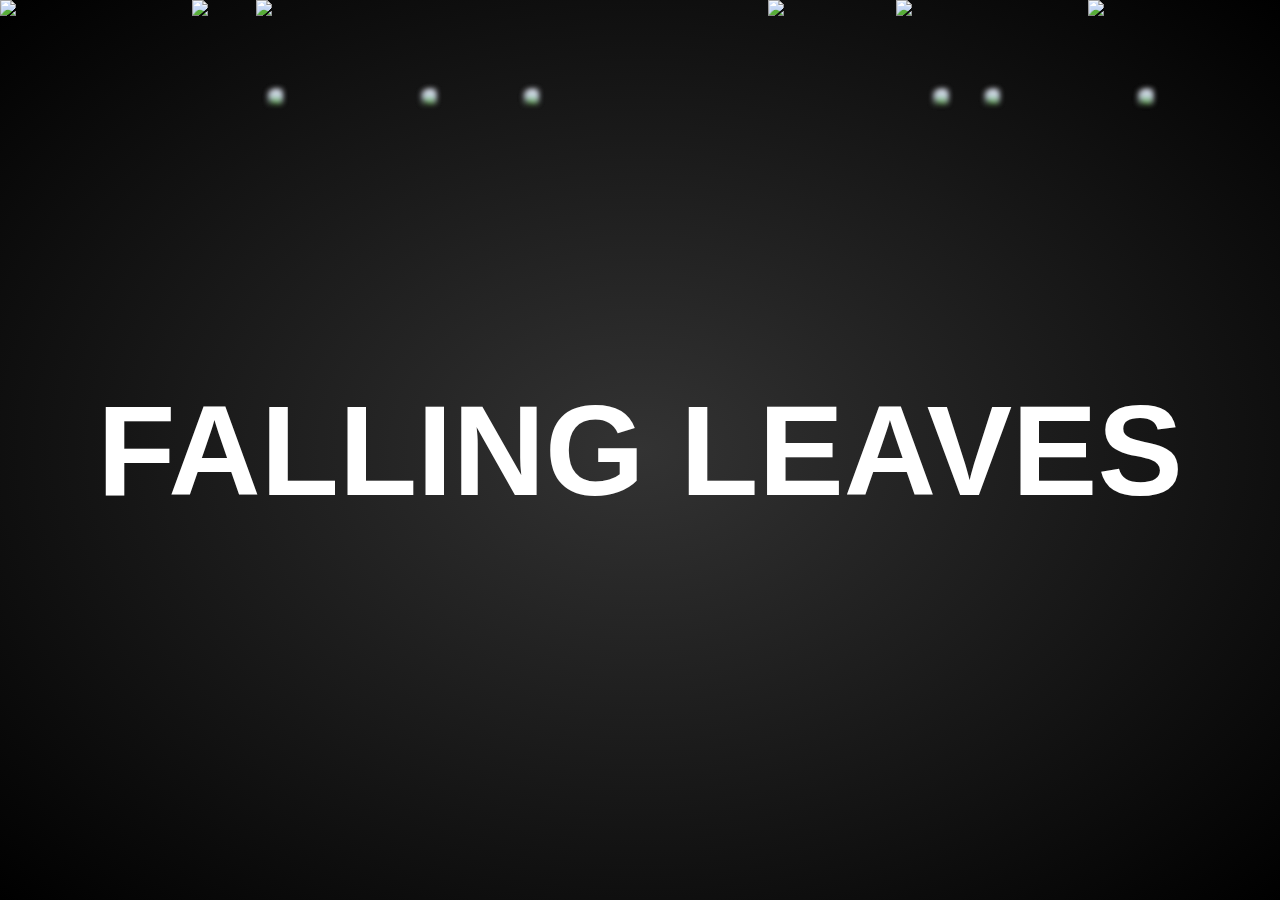
==== my_page2.html @ fc038257 "Add files via upload" ====
<!DOCTYPE html>
<html lang="en" dir="ltr">
  <head>
    <meta charset="utf-8">
    <link rel="stylesheet" href="master2.css">
    <title>My Page</title>
  </head>
  <body>
    <section>
      <h2><a href="my_page3.html">Falling Leaves</a></h2>
      <div class="set">
          <div><img src="leaf/leaves1.png"></div>
          <div><img src="leaf/leaves2.png"></div>
          <div><img src="leaf/leaves3.png"></div>
          <div><img src="leaf/leaves4.png"></div>
          <div><img src="leaf/leaves1.png"></div>
          <div><img src="leaf/leaves2.png"></div>
          <div><img src="leaf/leaves3.png"></div>
          <div><img src="leaf/leaves4.png"></div>
      </div>
      <div class="set set2">
          <div><img src="leaf/leaves1.png"></div>
          <div><img src="leaf/leaves2.png"></div>
          <div><img src="leaf/leaves3.png"></div>
          <div><img src="leaf/leaves4.png"></div>
          <div><img src="leaf/leaves1.png"></div>
          <div><img src="leaf/leaves2.png"></div>
          <div><img src="leaf/leaves3.png"></div>
          <div><img src="leaf/leaves4.png"></div>
      </div>
      <div class="set set3">
          <div><img src="leaf/leaves1.png"></div>
          <div><img src="leaf/leaves2.png"></div>
          <div><img src="leaf/leaves3.png"></div>
          <div><img src="leaf/leaves4.png"></div>
          <div><img src="leaf/leaves1.png"></div>
          <div><img src="leaf/leaves2.png"></div>
          <div><img src="leaf/leaves3.png"></div>
          <div><img src="leaf/leaves4.png"></div>
      </div>
      <div class="set-inv set4">
          <div><img src="leaf/leaves1.png"></div>
          <div><img src="leaf/leaves2.png"></div>
          <div><img src="leaf/leaves3.png"></div>
          <div><img src="leaf/leaves4.png"></div>
          <div><img src="leaf/leaves1.png"></div>
          <div><img src="leaf/leaves2.png"></div>
          <div><img src="leaf/leaves3.png"></div>
          <div><img src="leaf/leaves4.png"></div>
      </div>
      <div class="set-inv set5">
          <div><img src="leaf/leaves1.png"></div>
          <div><img src="leaf/leaves2.png"></div>
          <div><img src="leaf/leaves3.png"></div>
          <div><img src="leaf/leaves4.png"></div>
          <div><img src="leaf/leaves1.png"></div>
          <div><img src="leaf/leaves2.png"></div>
          <div><img src="leaf/leaves3.png"></div>
          <div><img src="leaf/leaves4.png"></div>
      </div>
      <div class="set-inv set6">
          <div><img src="leaf/leaves1.png"></div>
          <div><img src="leaf/leaves2.png"></div>
          <div><img src="leaf/leaves3.png"></div>
          <div><img src="leaf/leaves4.png"></div>
          <div><img src="leaf/leaves1.png"></div>
          <div><img src="leaf/leaves2.png"></div>
          <div><img src="leaf/leaves3.png"></div>
          <div><img src="leaf/leaves4.png"></div>
      </div>
    </section>
  </body>
</html>
---- master2.css ----
@import url("https://fonts.google.com/css2?family=Poppins:wghts@200;300;400;500;600;700;800;900&display=swap");
/* https://www.youtube.com/watch?v=FAF6iy2eUyw */

* {
  margin: 0;
  padding: 0;
  box-sizing: border-box;
  font-family: "Poppins", sans-serif;
}

section {
  position: relative;
  width: 100%;
  height: 100vh;
  background: radial-gradient(#333,#000);
  overflow: hidden;
  display: flex;
  justify-content: center;
  align-items: center;
}

section h2 {
  color: #fff;
  font-size: 8em;
  text-transform: uppercase;
}

section a {
  color: #fff;
  text-transform: uppercase;
  text-decoration: none;
}

section .set {
  position: absolute;
  width: 100%;
  height: 100%;
  top: 0;
  left: 0;
  pointer-events: none;
}

section .set div {
  position: absolute;
  display: block;
}

section .set div:nth-child(1) {
  left: 20%;
  animation: animate 15s linear infinite;
  animation-delay: -7s;
}

section .set div:nth-child(2) {
  left: 70%;
  animation: animate 20s linear infinite;
  animation-delay: -5s;
}

section .set div:nth-child(3) {
  left: 20%;
  animation: animate 20s linear infinite;
  animation-delay: 0s;
}

section .set div:nth-child(4) {
  left: 0%;
  animation: animate 15s linear infinite;
  animation-delay: -5s;
}

section .set div:nth-child(5) {
  left: 85%;
  animation: animate 18s linear infinite;
  animation-delay: -10s;
}

section .set div:nth-child(6) {
  left: 0%;
  animation: animate 12s linear infinite;
}

section .set div:nth-child(7) {
  left: 15%;
  animation: animate 14s linear infinite;
}

section .set div:nth-child(8) {
  left: 60%;
  animation: animate 15s linear infinite;
}

@keyframes animate {
  0% {
    opacity: 0;
    top: -10%;
    transform: translateX(20px) rotate(0deg);
  }

  10% {
    opacity: 1;
  }

  20% {
    transform: translateX(-20px) rotate(45deg);
  }

  20% {
    transform: translateX(-20px) rotate(90deg);
  }

  60% {
    transform: translateX(20px) rotate(180deg);
  }

  80% {
    transform: translateX(-20px) rotate(180deg);
  }

  100% {
    top: 100vh;
    transform: translateX(-20px) rotate(225deg);
  }
}

.set2 {
  transform: scale(2) rotateY(180deg);
  filter: blur(2px);
}

.set3 {
  transform: scale(0.8) rotateY(180deg);
  filter: blur(4px);
}

section .set-inv {
  position: absolute;
  width: 100%;
  height: 100%;
  top: 0;
  left: 0;
  pointer-events: none;
}

section .set-inv div {
  position: absolute;
  display: block;
}

section .set-inv div:nth-child(1) {
  left: 20%;
  animation: animate-inv 15s linear infinite;
  animation-delay: -7s;
}

section .set-inv div:nth-child(2) {
  left: 70%;
  animation: animate-inv 20s linear infinite;
  animation-delay: -5s;
}

section .set-inv div:nth-child(3) {
  left: 20%;
  animation: animate-inv 20s linear infinite;
  animation-delay: 0s;
}

section .set-inv div:nth-child(4) {
  left: 0%;
  animation: animate-inv 15s linear infinite;
  animation-delay: -5s;
}

section .set-inv div:nth-child(5) {
  left: 85%;
  animation: animate-inv 18s linear infinite;
  animation-delay: -10s;
}

section .set-inv div:nth-child(6) {
  left: 0%;
  animation: animate-inv 12s linear infinite;
}

section .set-inv div:nth-child(7) {
  left: 15%;
  animation: animate-inv 14s linear infinite;
}

section .set-inv div:nth-child(8) {
  left: 60%;
  animation: animate-inv 15s linear infinite;
}

@keyframes animate-inv {
  0% {
    opacity: 0;
    top: 100vh;
    transform: translateX(-20px) rotate(0deg);
  }

  10% {
    opacity: 1;
  }

  20% {
    transform: translateX(20px) rotate(315deg);
  }

  20% {
    transform: translateX(20px) rotate(270deg);
  }

  60% {
    transform: translateX(-20px) rotate(180deg);
  }

  80% {
    transform: translateX(20px) rotate(180deg);
  }

  100% {
    top: -10%;
    transform: translateX(20px) rotate(135deg);
  }
}

.set5 {
  transform: scale(2) rotateY(180deg);
  filter: blur(2px);
}

.set6 {
  transform: scale(0.8) rotateY(180deg);
  filter: blur(4px);
}
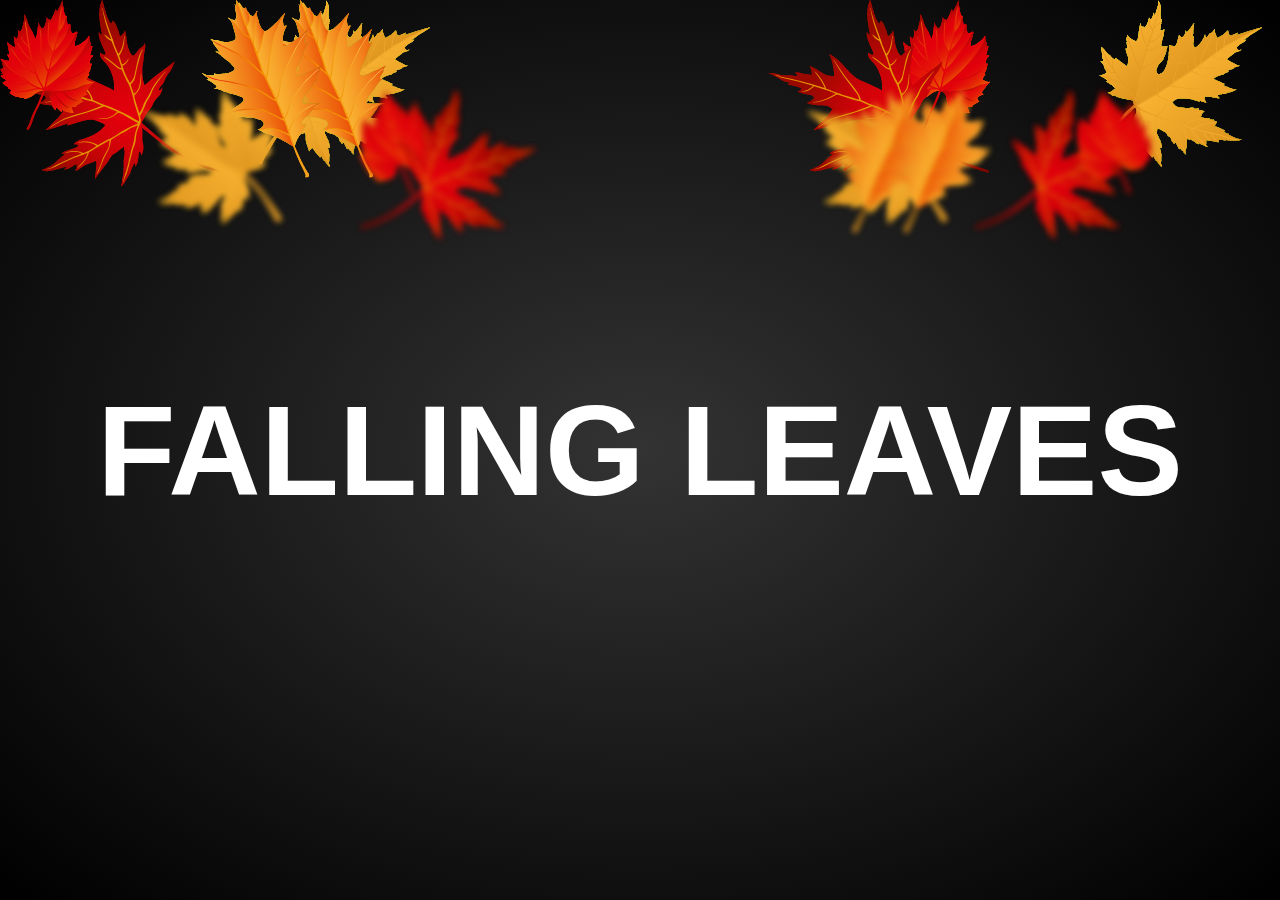
==== commit 47f82511: "Update my_page2.html" ====
--- a/my_page2.html
+++ b/my_page2.html
@@ -9,64 +9,64 @@
     <section>
       <h2><a href="my_page3.html">Falling Leaves</a></h2>
       <div class="set">
-          <div><img src="leaf/leaves1.png"></div>
-          <div><img src="leaf/leaves2.png"></div>
-          <div><img src="leaf/leaves3.png"></div>
-          <div><img src="leaf/leaves4.png"></div>
-          <div><img src="leaf/leaves1.png"></div>
-          <div><img src="leaf/leaves2.png"></div>
-          <div><img src="leaf/leaves3.png"></div>
-          <div><img src="leaf/leaves4.png"></div>
+          <div><img src="leaves1.png"></div>
+          <div><img src="leaves2.png"></div>
+          <div><img src="leaves3.png"></div>
+          <div><img src="leaves4.png"></div>
+          <div><img src="leaves1.png"></div>
+          <div><img src="leaves2.png"></div>
+          <div><img src="leaves3.png"></div>
+          <div><img src="leaves4.png"></div>
       </div>
       <div class="set set2">
-          <div><img src="leaf/leaves1.png"></div>
-          <div><img src="leaf/leaves2.png"></div>
-          <div><img src="leaf/leaves3.png"></div>
-          <div><img src="leaf/leaves4.png"></div>
-          <div><img src="leaf/leaves1.png"></div>
-          <div><img src="leaf/leaves2.png"></div>
-          <div><img src="leaf/leaves3.png"></div>
-          <div><img src="leaf/leaves4.png"></div>
+          <div><img src="leaves1.png"></div>
+          <div><img src="leaves2.png"></div>
+          <div><img src="leaves3.png"></div>
+          <div><img src="leaves4.png"></div>
+          <div><img src="leaves1.png"></div>
+          <div><img src="leaves2.png"></div>
+          <div><img src="leaves3.png"></div>
+          <div><img src="leaves4.png"></div>
       </div>
       <div class="set set3">
-          <div><img src="leaf/leaves1.png"></div>
-          <div><img src="leaf/leaves2.png"></div>
-          <div><img src="leaf/leaves3.png"></div>
-          <div><img src="leaf/leaves4.png"></div>
-          <div><img src="leaf/leaves1.png"></div>
-          <div><img src="leaf/leaves2.png"></div>
-          <div><img src="leaf/leaves3.png"></div>
-          <div><img src="leaf/leaves4.png"></div>
+          <div><img src="leaves1.png"></div>
+          <div><img src="leaves2.png"></div>
+          <div><img src="leaves3.png"></div>
+          <div><img src="leaves4.png"></div>
+          <div><img src="leaves1.png"></div>
+          <div><img src="leaves2.png"></div>
+          <div><img src="leaves3.png"></div>
+          <div><img src="leaves4.png"></div>
       </div>
       <div class="set-inv set4">
-          <div><img src="leaf/leaves1.png"></div>
-          <div><img src="leaf/leaves2.png"></div>
-          <div><img src="leaf/leaves3.png"></div>
-          <div><img src="leaf/leaves4.png"></div>
-          <div><img src="leaf/leaves1.png"></div>
-          <div><img src="leaf/leaves2.png"></div>
-          <div><img src="leaf/leaves3.png"></div>
-          <div><img src="leaf/leaves4.png"></div>
+          <div><img src="leaves1.png"></div>
+          <div><img src="leaves2.png"></div>
+          <div><img src="leaves3.png"></div>
+          <div><img src="leaves4.png"></div>
+          <div><img src="leaves1.png"></div>
+          <div><img src="leaves2.png"></div>
+          <div><img src="leaves3.png"></div>
+          <div><img src="leaves4.png"></div>
       </div>
       <div class="set-inv set5">
-          <div><img src="leaf/leaves1.png"></div>
-          <div><img src="leaf/leaves2.png"></div>
-          <div><img src="leaf/leaves3.png"></div>
-          <div><img src="leaf/leaves4.png"></div>
-          <div><img src="leaf/leaves1.png"></div>
-          <div><img src="leaf/leaves2.png"></div>
-          <div><img src="leaf/leaves3.png"></div>
-          <div><img src="leaf/leaves4.png"></div>
+          <div><img src="leaves1.png"></div>
+          <div><img src="leaves2.png"></div>
+          <div><img src="leaves3.png"></div>
+          <div><img src="leaves4.png"></div>
+          <div><img src="leaves1.png"></div>
+          <div><img src="leaves2.png"></div>
+          <div><img src="leaves3.png"></div>
+          <div><img src="leaves4.png"></div>
       </div>
       <div class="set-inv set6">
-          <div><img src="leaf/leaves1.png"></div>
-          <div><img src="leaf/leaves2.png"></div>
-          <div><img src="leaf/leaves3.png"></div>
-          <div><img src="leaf/leaves4.png"></div>
-          <div><img src="leaf/leaves1.png"></div>
-          <div><img src="leaf/leaves2.png"></div>
-          <div><img src="leaf/leaves3.png"></div>
-          <div><img src="leaf/leaves4.png"></div>
+          <div><img src="leaves1.png"></div>
+          <div><img src="leaves2.png"></div>
+          <div><img src="leaves3.png"></div>
+          <div><img src="leaves4.png"></div>
+          <div><img src="leaves1.png"></div>
+          <div><img src="leaves2.png"></div>
+          <div><img src="leaves3.png"></div>
+          <div><img src="leaves4.png"></div>
       </div>
     </section>
   </body>
